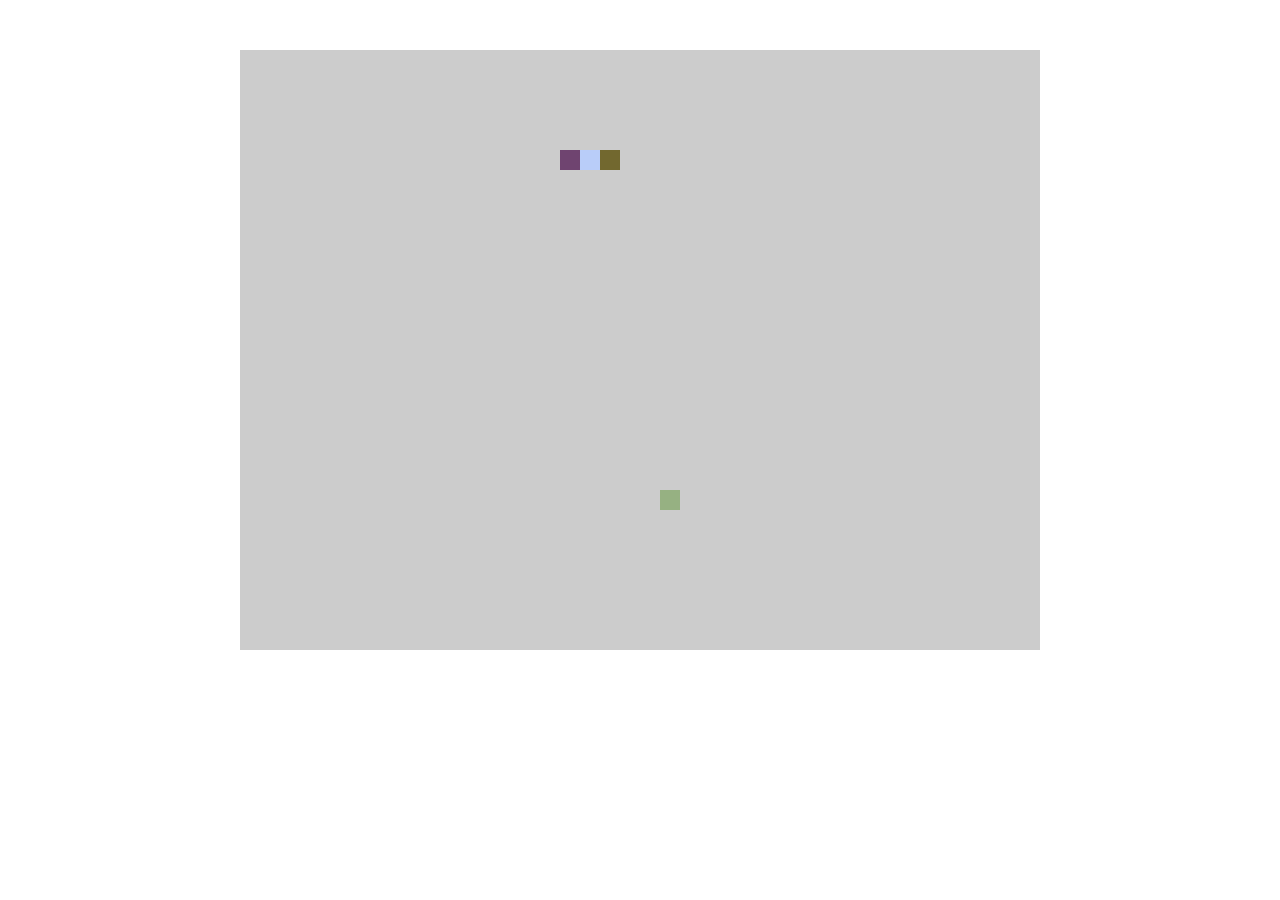
==== 贪婪的蛇/index.html @ 8144ad15 "五子棋和贪吃蛇" ====
<!DOCTYPE html>
<html lang="en">

<head>
    <meta charset="UTF-8">
    <title>贪婪的蛇</title>
    <style>
        .map {
            width: 800px;
            height: 600px;
            background-color: #ccc;
            position: relative;
            margin: 50px auto;
            overflow: hidden;
        }
    </style>
</head>

<body>
    <div class="map">
    </div>
</body>

</html>
<script src="addEvent.js"></script>
<script src="Utile.js"></script>
<script src="./index.js"></script>
<script>
    /*     var food = new Food({
            color: Util.getColor(0, 255)
        });
        var snake = new Snake(); */
    var game = new Game();
    // console.dir(game);
    
    
</script>
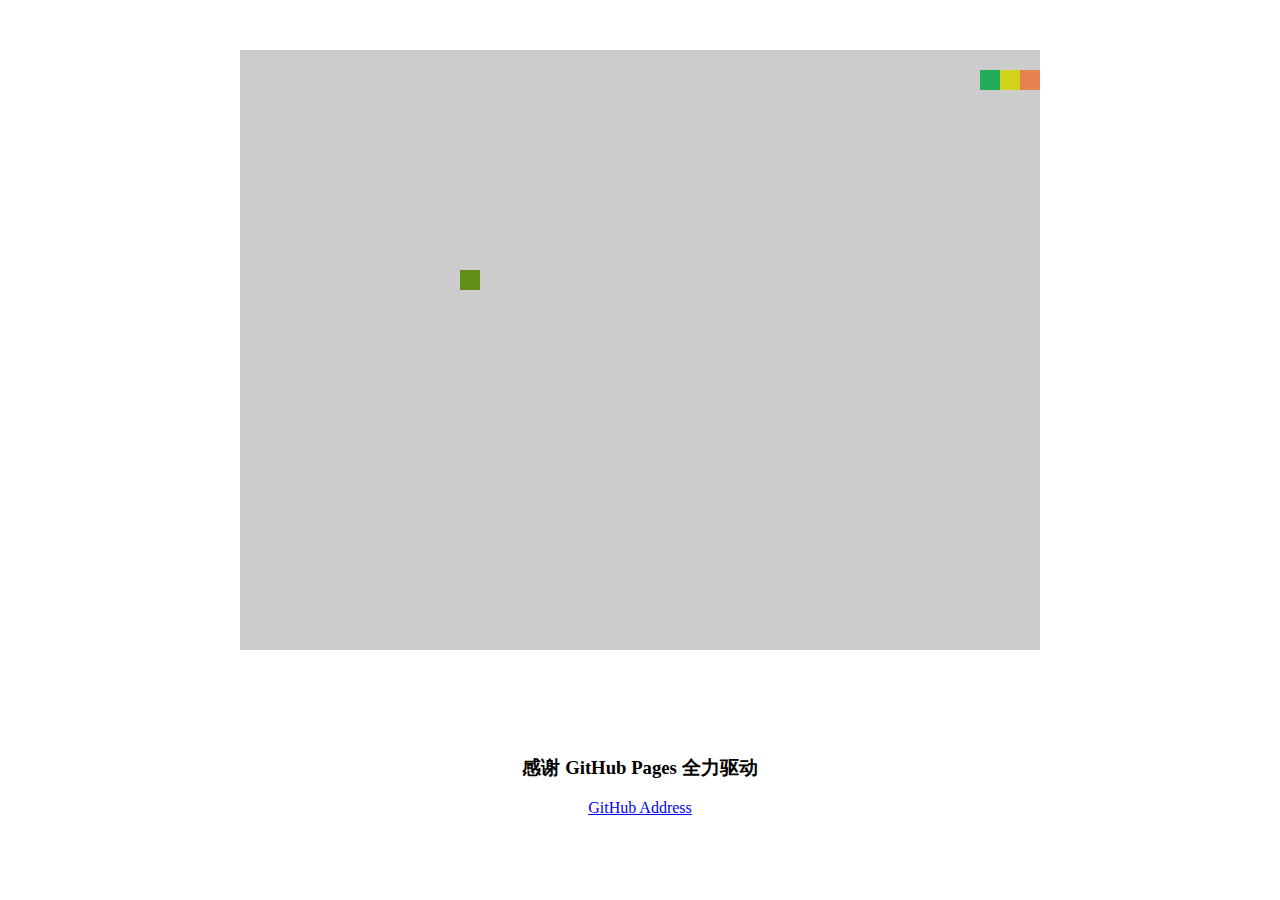
==== commit 188fb54c: "add slot machine & crane machine" ====
--- a/贪婪的蛇/index.html
+++ b/贪婪的蛇/index.html
@@ -19,6 +19,9 @@
 <body>
     <div class="map">
     </div>
+    <br>
+    <br>
+    <div style="text-align:center"><h3>感谢 GitHub Pages 全力驱动</h3><a href="https://github.com/jackluson/my-game">GitHub Address</a></div>
 </body>
 
 </html>
